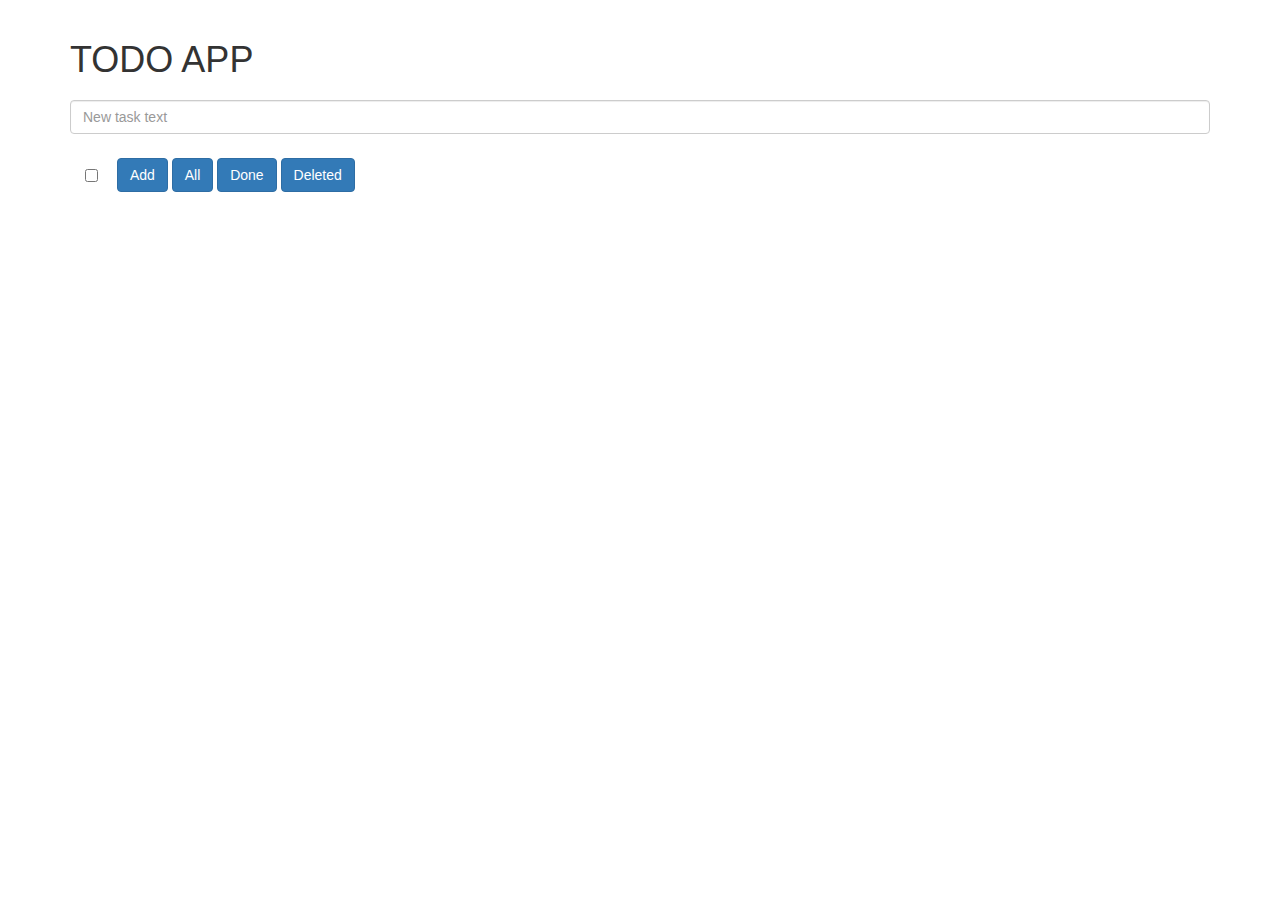
==== todo-app/index.html @ d65e929a "add funciton deleted" ====
<!DOCTYPE html>
<html lang="en">

<head>
  <title>Todo app</title>
  <meta charset="utf-8">
  <meta http-equiv="X-UA-Compatible" content="IE=edge">
  <meta name="viewport" content="width=device-width, initial-scale=1">
  <link rel="stylesheet" href="vendors/bootstrap/css/bootstrap.css">
  <link rel="stylesheet" href="css/main.css">
</head>

<body>
  <section class="app">
    <div class="container">
      <div class="row">
        <div class="col-xs-12">
          <h1>TODO APP</h1>
          <input class="form-control" id="textarea" placeholder="New task text">
          <input id="checkbox-all" type="checkbox" unchecked class="btn btn-primary">
          <button id="button" type="submit" class="btn btn-primary">Add</button>
          <button id="button-all" type="submit" class="btn btn-primary">All</button>
          <button id="button-done" type="submit" class="btn btn-primary">Done</button>
          <button id="button-delete" type="submit" class="btn btn-primary">Deleted</button>
          <div id="container-to-do"></div>
        </div>
      </div>
    </div>
  </section>

  <script src="js/app.js"></script>
</body>

</html>
---- todo-app/css/main.css ----
.app {
  margin-top: 20px;
}

#title {
  background-color: darkgray;
  width: 100%;
  text-align: center;
  padding: 15px 0;
  font-size: 30px;
  font-family: fantasy;
}

input {
  border-radius: 5px;
  /*width: 90%;*/
  margin: 20px auto;
  display: block;
}

.new {
  background-color: lightgray;
  margin: 15px 0;
  padding: 15px 40px 15px 15px;
  width: 100%;
  display: block;
  height: auto;
  word-wrap: break-word;
  position: relative;
  border-radius: 5px;
}

.test {
  display: inline-block;
}

#button {
  margin: 0 0 0 15px;
}

#checkbox-all {
  margin: 15px 0 15px 15px;
}

#container-to-do {
  margin: 15px 0;
}

.completed {
  text-decoration: line-through;
}

.icon {
  cursor: pointer;
  position: absolute;
  right: 10px;
  top: 40%;
}
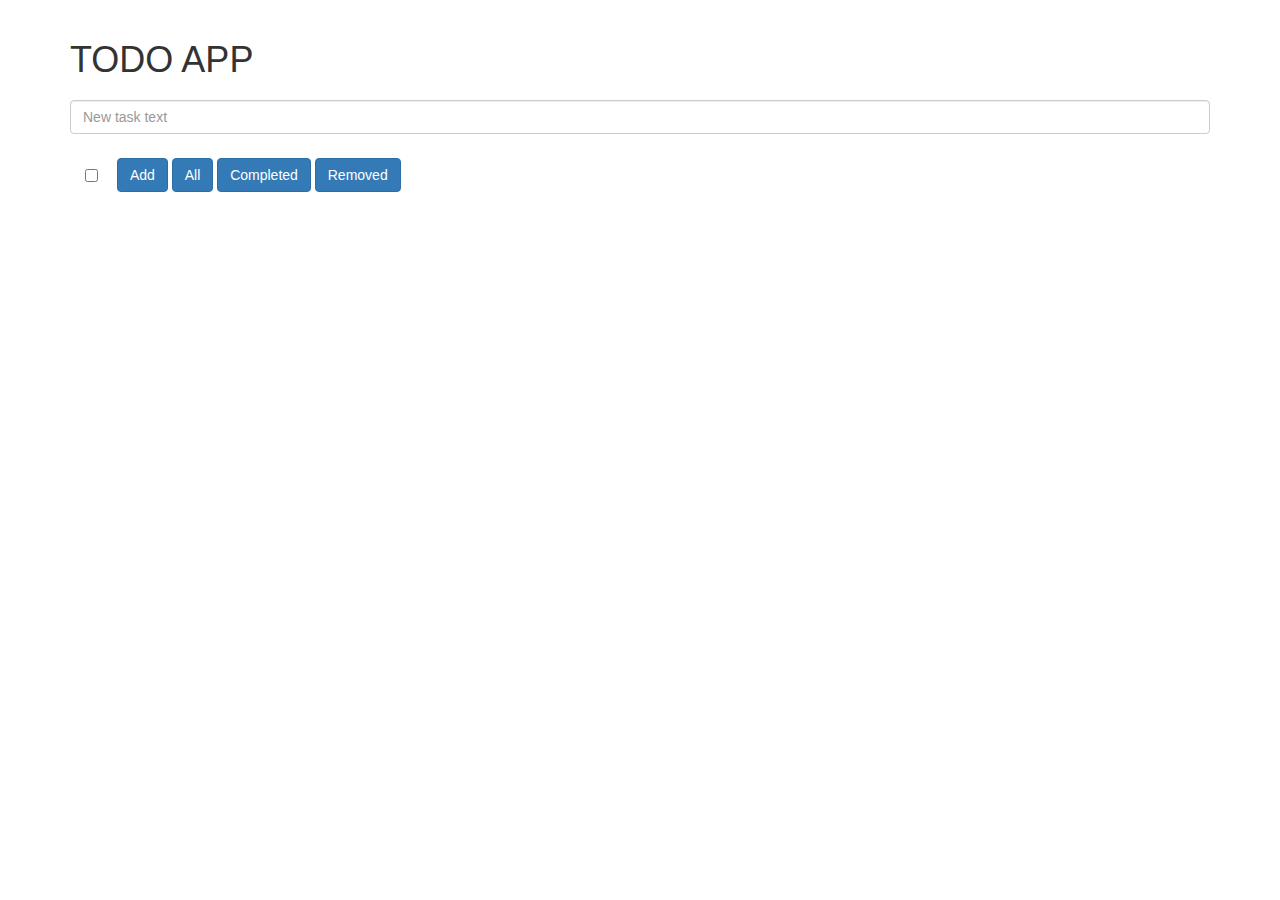
==== commit 3a148eb4: "save code" ====
--- a/todo-app/index.html
+++ b/todo-app/index.html
@@ -19,9 +19,9 @@
           <input class="form-control" id="textarea" placeholder="New task text">
           <input id="checkbox-all" type="checkbox" unchecked class="btn btn-primary">
           <button id="button" type="submit" class="btn btn-primary">Add</button>
-          <button id="button-all" type="submit" class="btn btn-primary">All</button>
-          <button id="button-done" type="submit" class="btn btn-primary">Done</button>
-          <button id="button-delete" type="submit" class="btn btn-primary">Deleted</button>
+          <button id="show-all" type="submit" class="btn btn-primary">All</button>
+          <button id="show-completed" type="submit" class="btn btn-primary">Completed</button>
+          <button id="show-remove" type="submit" class="btn btn-primary">Removed</button>
           <div id="container-to-do"></div>
         </div>
       </div>
